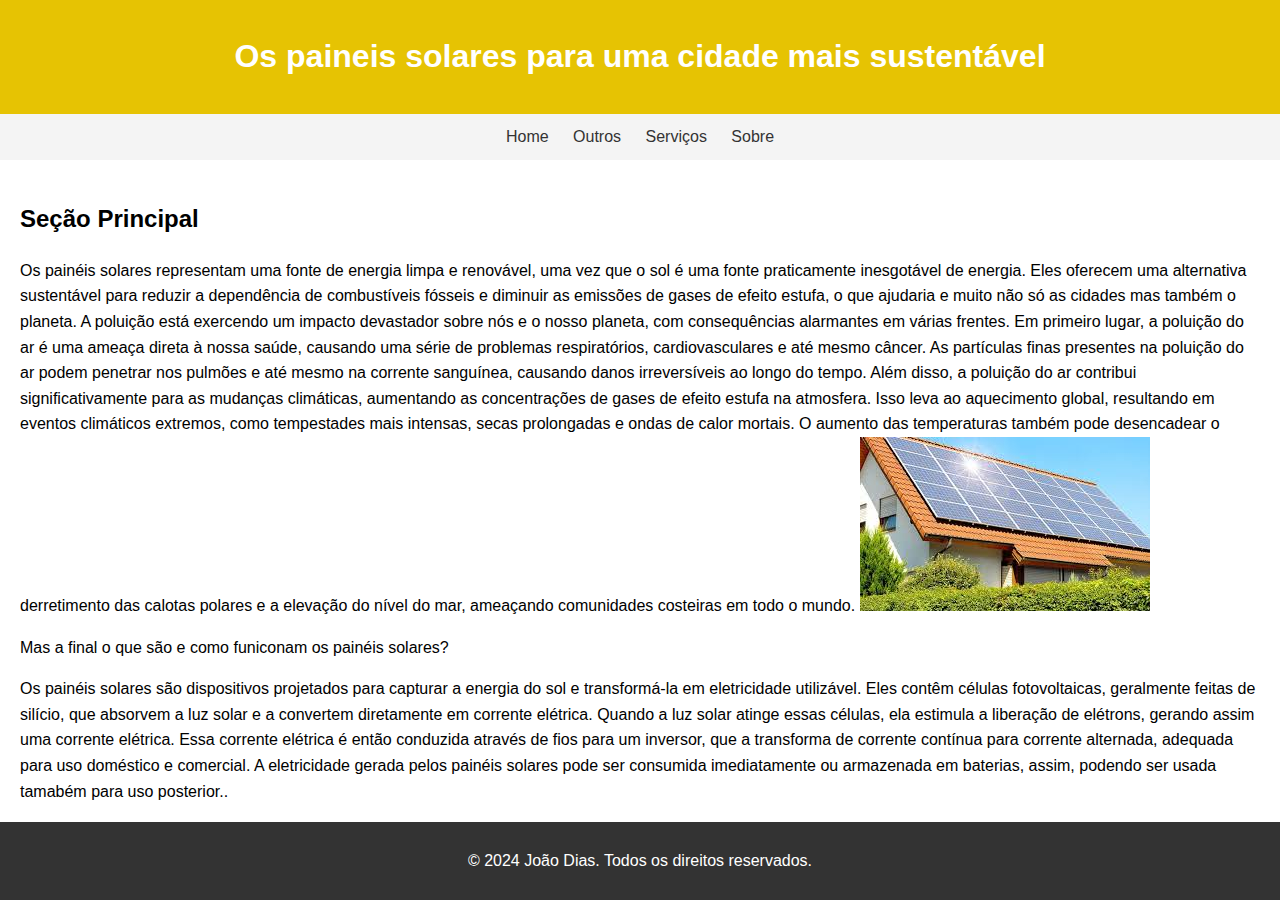
==== index.html @ d8e6c5e2 "." ====
<!DOCTYPE html>
<html lang="pt-br">
<head>
    <meta charset="UTF-8">
    <meta name="viewport" content="width=device-width, initial-scale=1.0">
    <title>Cidades sustentavéis e os paineis solares</title>
    <style>
        /* Estilos CSS podem ser inseridos aqui ou em um arquivo separado */
        body { 
            font-family: Arial, sans-serif;
            line-height: 1.6;
            margin: 0;
            padding: 0;
        
        }
        header {
            background-color: #e6c303;
            color: #fff;
            padding: 10px 0;
            text-align: center;
        }
        nav {
            background-color: #f4f4f4;
            padding: 10px;
            text-align: center;
        }
        nav a {
            text-decoration: none;
            color: #333;
            padding: 5px 10px;
        }
        nav a:hover {
            background-color: #ddd;
        }
        section {
            padding: 20px;
        }
        footer {
            background-color: #333;
            color: #fff;
            text-align: center;
            padding: 10px 0;
            position: fixed;
            bottom: 0;
            width: 100%;
        }
    </style>
</head>
<body>
    <header>
        <h1>Os paineis solares para uma cidade mais sustentável</h1>
    </header>
    <nav>
        <a href="/index.html">Home</a>
        <a href="outros.html">Outros</a>
        <a href="/serviços.html">Serviços</a>
        <a href="/sobre.html">Sobre</a>

    </nav>
    <section>
        <h2>Seção Principal</h2>
        <p>Os painéis solares representam uma fonte de energia limpa e renovável, uma vez que o sol é uma fonte praticamente inesgotável de energia.
             Eles oferecem uma alternativa sustentável para reduzir a dependência de combustíveis fósseis e diminuir as emissões de gases de efeito estufa, 
             o que ajudaria e muito não só as cidades mas também o planeta. 
            A poluição está exercendo um impacto devastador sobre nós e o nosso planeta, com consequências alarmantes em várias frentes. Em primeiro lugar, 
            a poluição do ar é uma ameaça direta à nossa saúde, causando uma série de problemas respiratórios, cardiovasculares e até mesmo câncer. 
            As partículas finas presentes na poluição do ar podem penetrar nos pulmões e até mesmo na corrente sanguínea, causando danos irreversíveis ao longo do tempo.
             Além disso, a poluição do ar contribui significativamente para as mudanças climáticas, aumentando as concentrações de gases de efeito estufa na atmosfera. 
             Isso leva ao aquecimento global, resultando em eventos climáticos extremos, como tempestades mais intensas, secas prolongadas e ondas de calor mortais. 
             O aumento das temperaturas também pode desencadear o derretimento das calotas polares e a elevação do nível do mar, ameaçando comunidades costeiras em todo o mundo. 
            
             <img src="painelsolar.jpeg" alt=""> 

             <P> Mas a final o que são e como funiconam os painéis solares?</P>

             
             
              <p> Os painéis solares são dispositivos projetados para capturar a energia do sol e transformá-la em eletricidade utilizável. 
             Eles contêm células fotovoltaicas, geralmente feitas de silício, que absorvem a luz solar e a convertem diretamente em corrente elétrica.      Quando a luz solar atinge essas células, ela estimula a liberação de elétrons, gerando assim uma corrente elétrica. 
             Essa corrente elétrica é então conduzida através de fios para um inversor, que a transforma de corrente contínua para corrente alternada, adequada para uso doméstico e comercial. 
             A eletricidade gerada pelos painéis solares pode ser consumida imediatamente ou armazenada em baterias, assim, podendo ser usada tamabém para uso posterior..
            </p> <p> 
       
           </p>
        </p>
    </section>
    <footer>
        <p>&copy; 2024 João Dias. Todos os direitos reservados.</p>
    </footer>
</body>
</html>
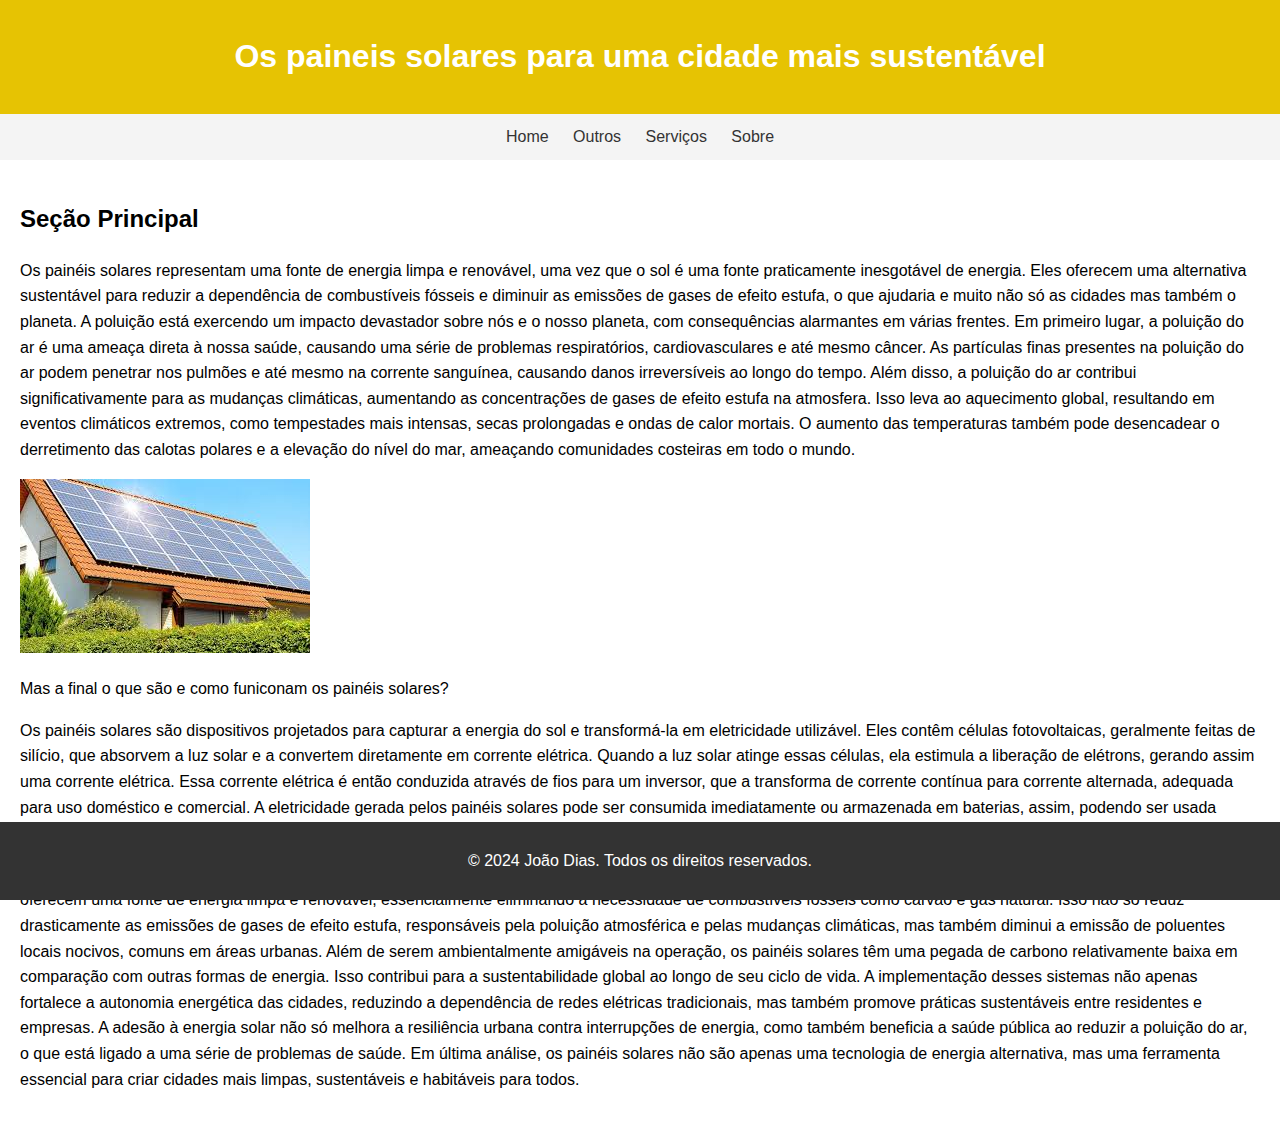
==== commit 5af497df: "." ====
--- a/index.html
+++ b/index.html
@@ -51,10 +51,10 @@
         <h1>Os paineis solares para uma cidade mais sustentável</h1>
     </header>
     <nav>
-        <a href="/index.html">Home</a>
+        <a href="index.html">Home</a>
         <a href="outros.html">Outros</a>
-        <a href="/serviços.html">Serviços</a>
-        <a href="/sobre.html">Sobre</a>
+        <a href="serviços.html">Serviços</a>
+        <a href="sobre.html">Sobre</a>
 
     </nav>
     <section>
@@ -67,8 +67,9 @@
             As partículas finas presentes na poluição do ar podem penetrar nos pulmões e até mesmo na corrente sanguínea, causando danos irreversíveis ao longo do tempo.
              Além disso, a poluição do ar contribui significativamente para as mudanças climáticas, aumentando as concentrações de gases de efeito estufa na atmosfera. 
              Isso leva ao aquecimento global, resultando em eventos climáticos extremos, como tempestades mais intensas, secas prolongadas e ondas de calor mortais. 
-             O aumento das temperaturas também pode desencadear o derretimento das calotas polares e a elevação do nível do mar, ameaçando comunidades costeiras em todo o mundo. 
+             O aumento das temperaturas também pode desencadear o derretimento das calotas polares e a elevação do nível do mar, ameaçando comunidades costeiras em todo o mundo. </p>
             
+
              <img src="painelsolar.jpeg" alt=""> 
 
              <P> Mas a final o que são e como funiconam os painéis solares?</P>
@@ -76,13 +77,21 @@
              
              
               <p> Os painéis solares são dispositivos projetados para capturar a energia do sol e transformá-la em eletricidade utilizável. 
-             Eles contêm células fotovoltaicas, geralmente feitas de silício, que absorvem a luz solar e a convertem diretamente em corrente elétrica.      Quando a luz solar atinge essas células, ela estimula a liberação de elétrons, gerando assim uma corrente elétrica. 
+             Eles contêm células fotovoltaicas, geralmente feitas de silício, que absorvem a luz solar e a convertem diretamente em corrente elétrica. Quando a luz solar atinge essas células, ela estimula a liberação de elétrons, gerando assim uma corrente elétrica. 
              Essa corrente elétrica é então conduzida através de fios para um inversor, que a transforma de corrente contínua para corrente alternada, adequada para uso doméstico e comercial. 
-             A eletricidade gerada pelos painéis solares pode ser consumida imediatamente ou armazenada em baterias, assim, podendo ser usada tamabém para uso posterior..
-            </p> <p> 
+             A eletricidade gerada pelos painéis solares pode ser consumida imediatamente ou armazenada em baterias, assim, podendo ser usada tamabém para uso posterior. </p>
+           
+       <p>Os painéis solares representam uma solução fundamental para enfrentar os desafios ambientais nas cidades modernas. Ao gerar eletricidade a partir da luz solar, eles oferecem uma fonte de energia limpa e renovável, essencialmente eliminando a necessidade de combustíveis fósseis como carvão e gás natural. Isso não só reduz drasticamente as emissões de gases de efeito estufa, responsáveis pela poluição atmosférica e pelas mudanças climáticas, mas também diminui a emissão de poluentes locais nocivos, comuns em áreas urbanas.
+
+        Além de serem ambientalmente amigáveis na operação, os painéis solares têm uma pegada de carbono relativamente baixa em comparação com outras formas de energia. Isso contribui para a sustentabilidade global ao longo de seu ciclo de vida. A implementação desses sistemas não apenas fortalece a autonomia energética das cidades, reduzindo a dependência de redes elétricas tradicionais, mas também promove práticas sustentáveis ​​entre residentes e empresas.
+        
+        A adesão à energia solar não só melhora a resiliência urbana contra interrupções de energia, como também beneficia a saúde pública ao reduzir a poluição do ar, o que está ligado a uma série de problemas de saúde. Em última análise, os painéis solares não são apenas uma tecnologia de energia alternativa, mas uma ferramenta essencial para criar cidades mais limpas, sustentáveis ​​e habitáveis para todos.
+        
+        
+        
+        </p>
+        
        
-           </p>
-        </p>
     </section>
     <footer>
         <p>&copy; 2024 João Dias. Todos os direitos reservados.</p>
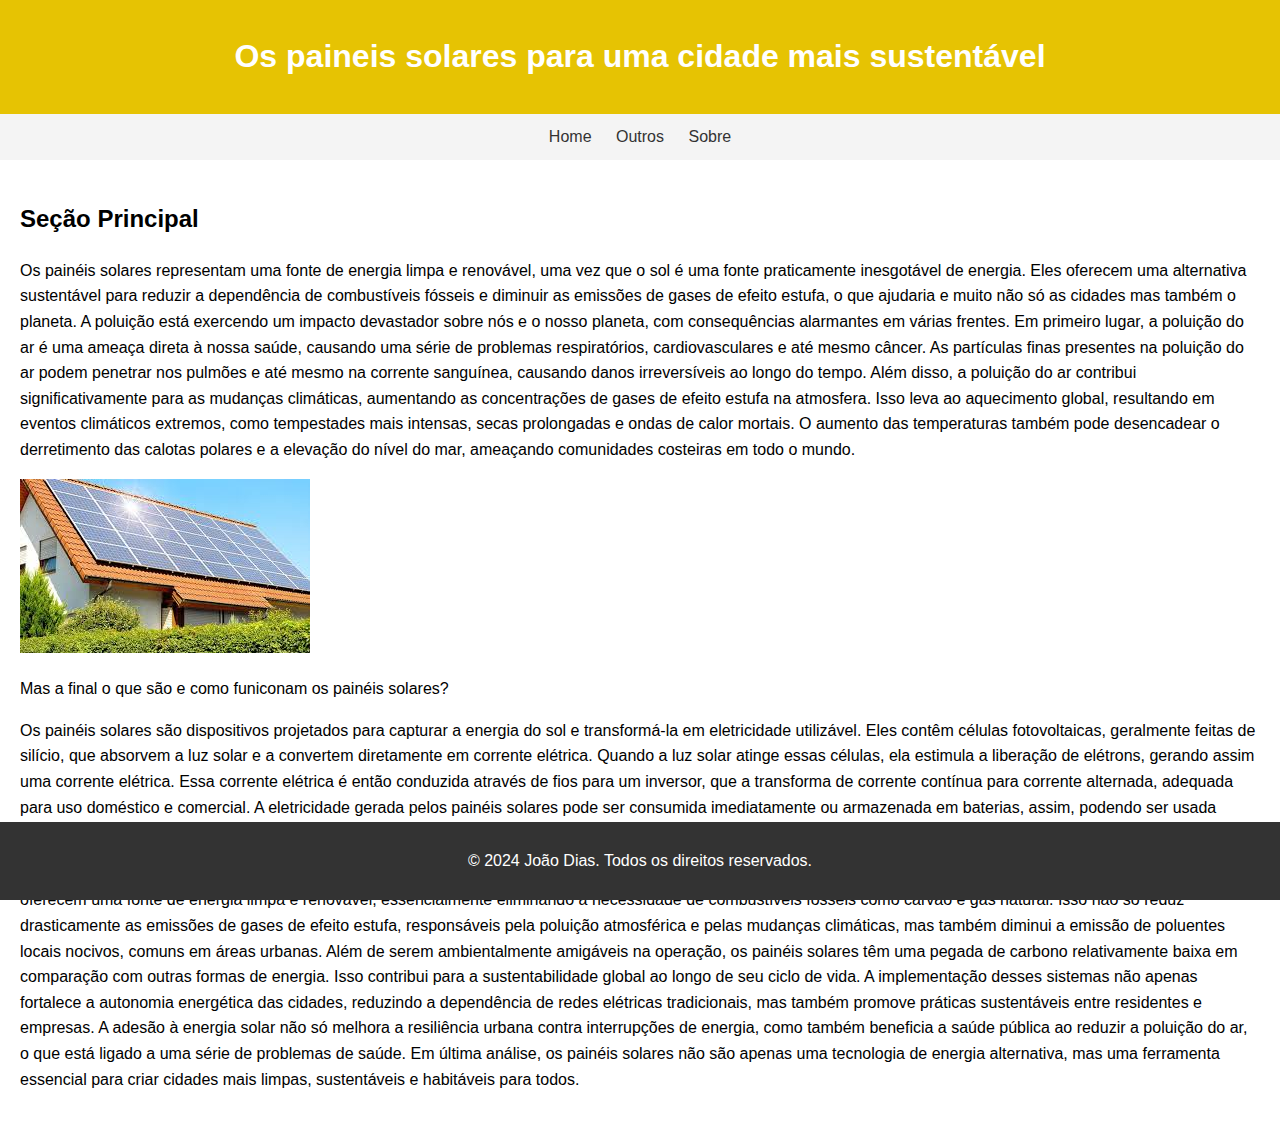
==== commit 034688cb: "." ====
--- a/index.html
+++ b/index.html
@@ -53,7 +53,6 @@
     <nav>
         <a href="index.html">Home</a>
         <a href="outros.html">Outros</a>
-        <a href="serviços.html">Serviços</a>
         <a href="sobre.html">Sobre</a>
 
     </nav>
@@ -70,7 +69,7 @@
              O aumento das temperaturas também pode desencadear o derretimento das calotas polares e a elevação do nível do mar, ameaçando comunidades costeiras em todo o mundo. </p>
             
 
-             <img src="painelsolar.jpeg" alt=""> 
+             <img src="painelsolar.jpeg" alt="paineis solares em ação" class="centered-image"> 
 
              <P> Mas a final o que são e como funiconam os painéis solares?</P>
 
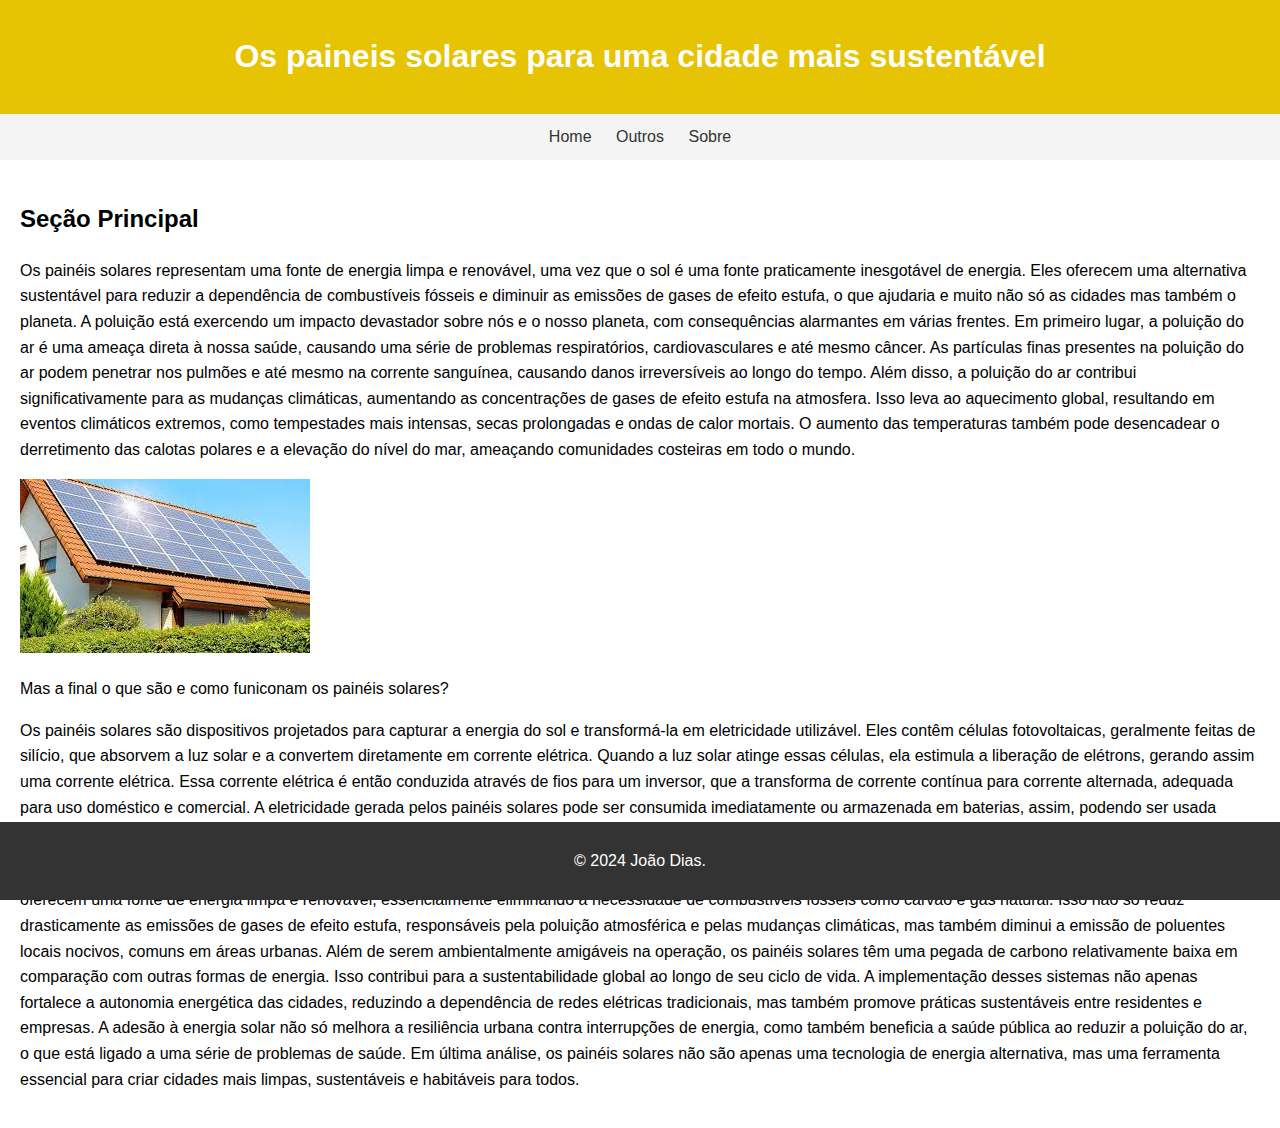
==== commit a72db8e1: "." ====
--- a/index.html
+++ b/index.html
@@ -85,15 +85,12 @@
         Além de serem ambientalmente amigáveis na operação, os painéis solares têm uma pegada de carbono relativamente baixa em comparação com outras formas de energia. Isso contribui para a sustentabilidade global ao longo de seu ciclo de vida. A implementação desses sistemas não apenas fortalece a autonomia energética das cidades, reduzindo a dependência de redes elétricas tradicionais, mas também promove práticas sustentáveis ​​entre residentes e empresas.
         
         A adesão à energia solar não só melhora a resiliência urbana contra interrupções de energia, como também beneficia a saúde pública ao reduzir a poluição do ar, o que está ligado a uma série de problemas de saúde. Em última análise, os painéis solares não são apenas uma tecnologia de energia alternativa, mas uma ferramenta essencial para criar cidades mais limpas, sustentáveis ​​e habitáveis para todos.
-        
-        
-        
         </p>
         
        
     </section>
     <footer>
-        <p>&copy; 2024 João Dias. Todos os direitos reservados.</p>
+        <p>&copy; 2024 João Dias.</p>
     </footer>
 </body>
 </html>
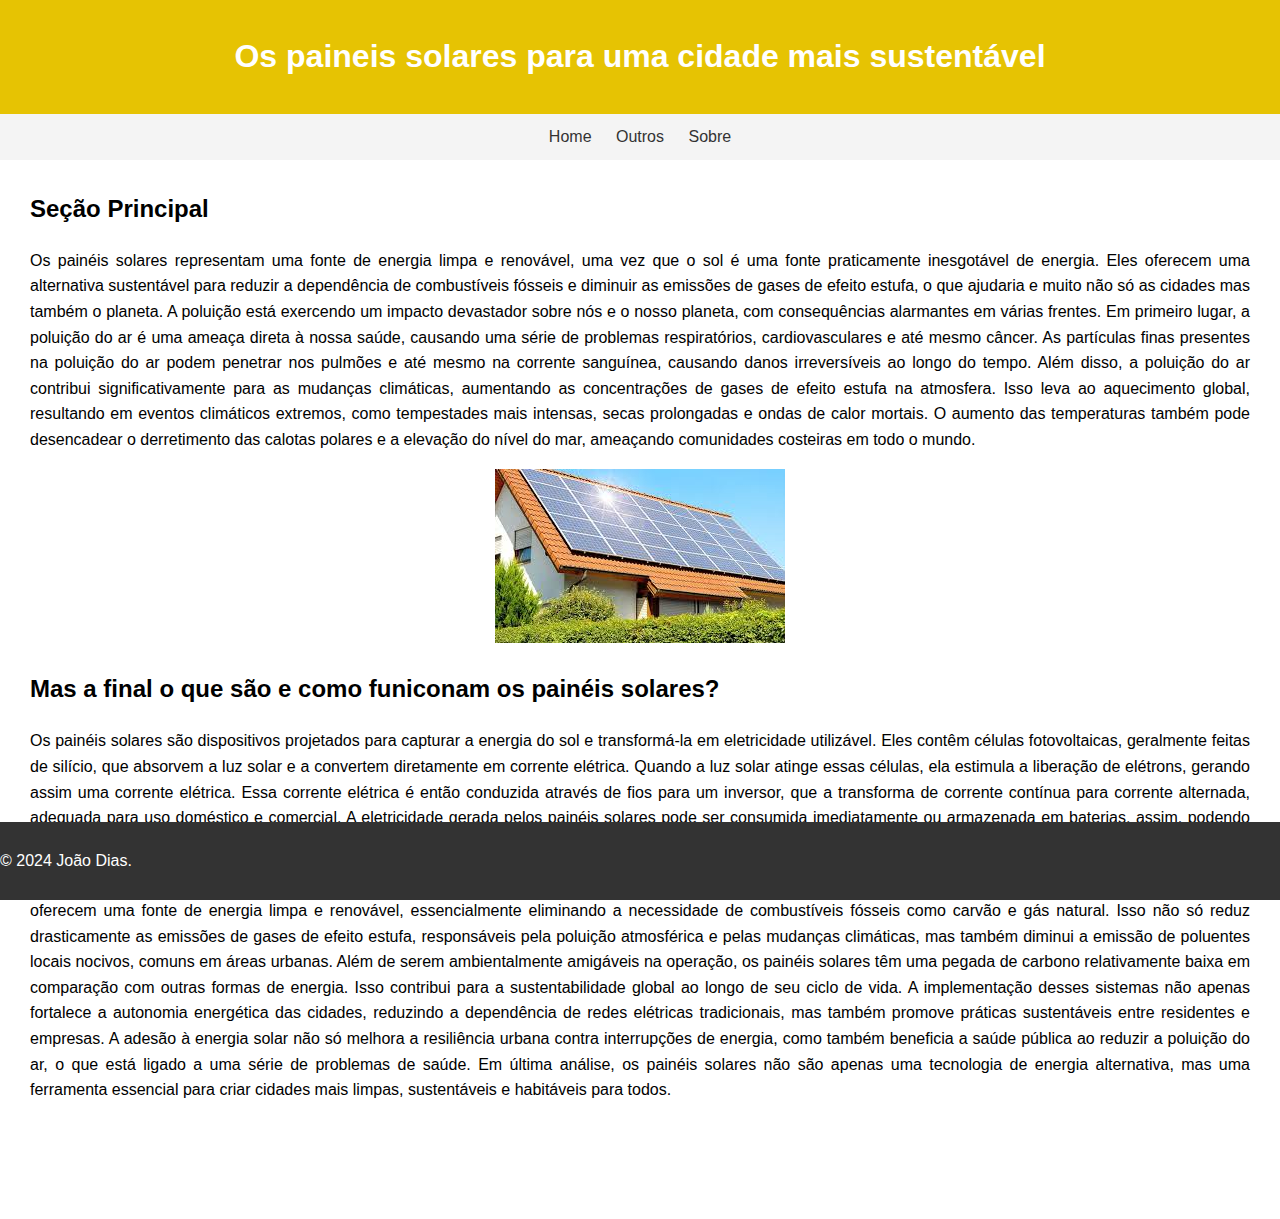
==== commit 56c5fb7c: "Add files via upload" ====
--- a/index.html
+++ b/index.html
@@ -11,8 +11,23 @@
             line-height: 1.6;
             margin: 0;
             padding: 0;
-        
         }
+
+        .meutexto{
+            padding-top: 10px;
+            padding-right: 30px;
+            padding-bottom: 100px;
+            padding-left: 30px;
+        }
+
+        p{
+            text-align: justify;
+        }
+
+        div{
+            text-align: center;
+        }
+
         header {
             background-color: #e6c303;
             color: #fff;
@@ -56,7 +71,7 @@
         <a href="sobre.html">Sobre</a>
 
     </nav>
-    <section>
+    <section class="meutexto">
         <h2>Seção Principal</h2>
         <p>Os painéis solares representam uma fonte de energia limpa e renovável, uma vez que o sol é uma fonte praticamente inesgotável de energia.
              Eles oferecem uma alternativa sustentável para reduzir a dependência de combustíveis fósseis e diminuir as emissões de gases de efeito estufa, 
@@ -68,10 +83,11 @@
              Isso leva ao aquecimento global, resultando em eventos climáticos extremos, como tempestades mais intensas, secas prolongadas e ondas de calor mortais. 
              O aumento das temperaturas também pode desencadear o derretimento das calotas polares e a elevação do nível do mar, ameaçando comunidades costeiras em todo o mundo. </p>
             
+            <div>
+             <img src="painelsolar.jpeg" alt="paineis solares em ação" class="centered-image"> 
+            </div>
 
-             <img src="painelsolar.jpeg" alt="paineis solares em ação" class="centered-image"> 
-
-             <P> Mas a final o que são e como funiconam os painéis solares?</P>
+             <h2> Mas a final o que são e como funiconam os painéis solares?</h2>
 
              
              
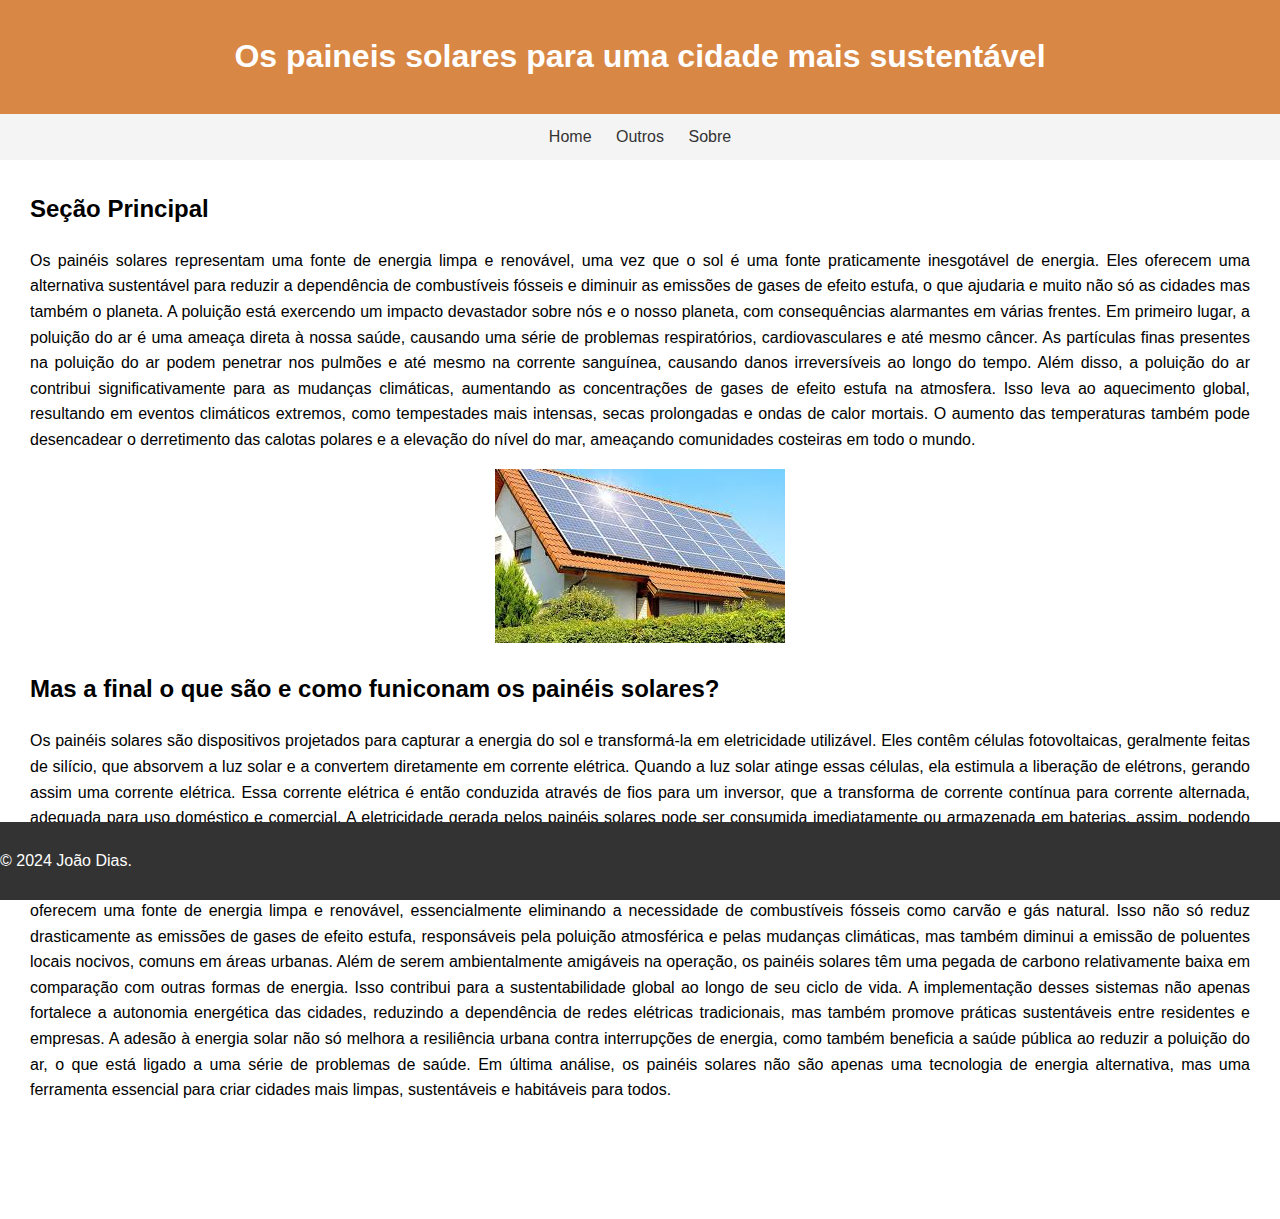
==== commit 1d9187aa: "Add files via upload" ====
--- a/index.html
+++ b/index.html
@@ -29,7 +29,7 @@
         }
 
         header {
-            background-color: #e6c303;
+            background-color: #d88541fa;
             color: #fff;
             padding: 10px 0;
             text-align: center;
